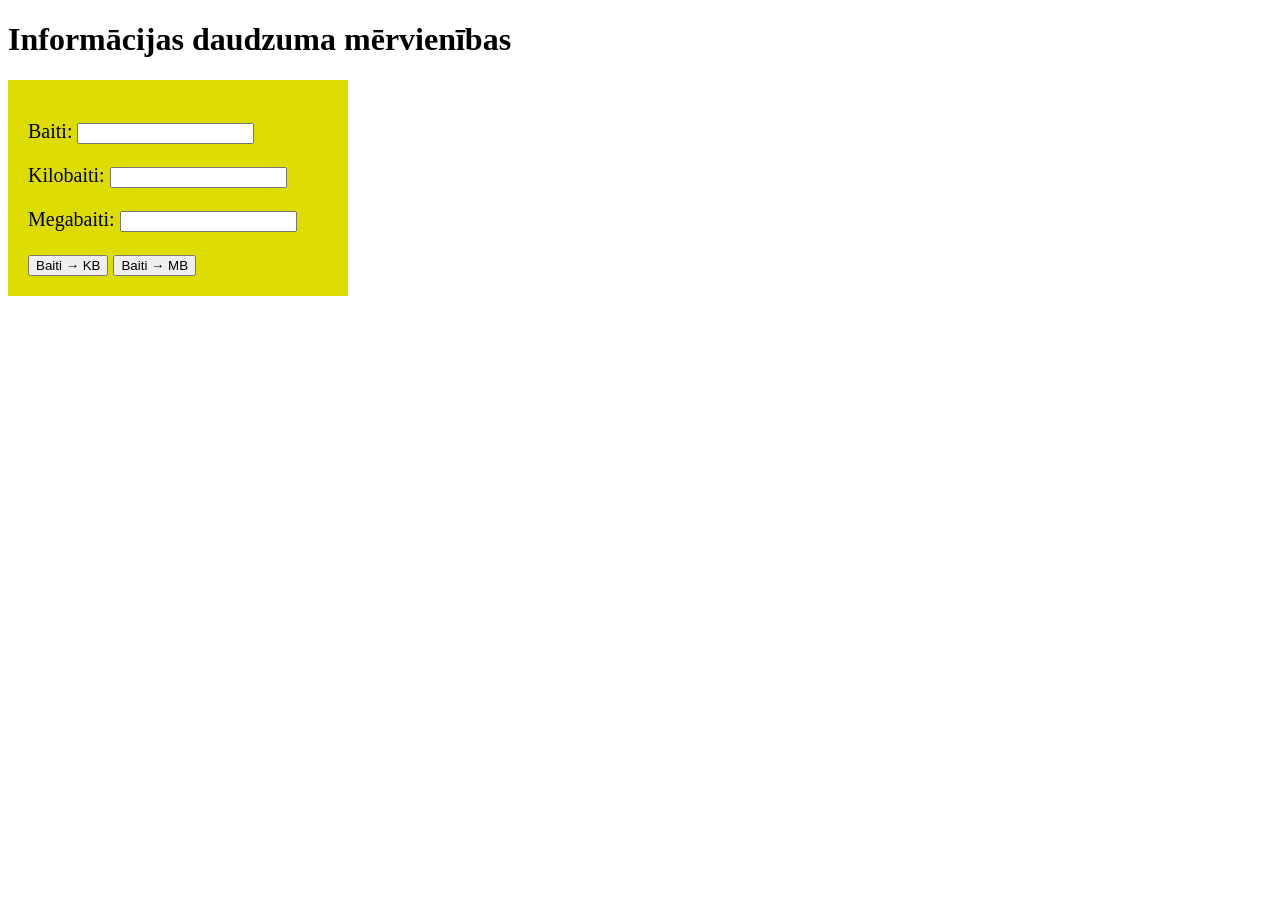
==== mervienibas.html @ b91d89f2 "" ====
<!DOCTYPE html>
<!--
Click nbfs://nbhost/SystemFileSystem/Templates/Licenses/license-default.txt to change this license
Click nbfs://nbhost/SystemFileSystem/Templates/ClientSide/html.html to edit this template
-->
<!DOCTYPE html>
<html>
<head>
<meta charset="UTF-8">
<title>Mērvienības</title>

<style>
body {
    background-image: url("cipari.jpg");
}

form {
    font-size: 20px;
    background-color: rgb(220,220,0);
    padding: 20px;
    width: 300px;
}
</style>

</head>

<body>

<h1>Informācijas daudzuma mērvienības</h1>

<form>

<p>
Baiti:
<input type="number" id="baiti">
</p>

<p>
Kilobaiti:
<input type="number" id="kb">
</p>

<p>
Megabaiti:
<input type="number" id="mb">
</p>

<input type="button" value="Baiti → KB" onclick="uzKB()">
<input type="button" value="Baiti → MB" onclick="uzMB()">

</form>

<script>
function uzKB() {
    let b = Number(document.getElementById("baiti").value);
    document.getElementById("kb").value = b / 1024;
}

function uzMB() {
    let b = Number(document.getElementById("baiti").value);
    document.getElementById("mb").value = b / (1024 * 1024);
}
</script>

</body>
</html>
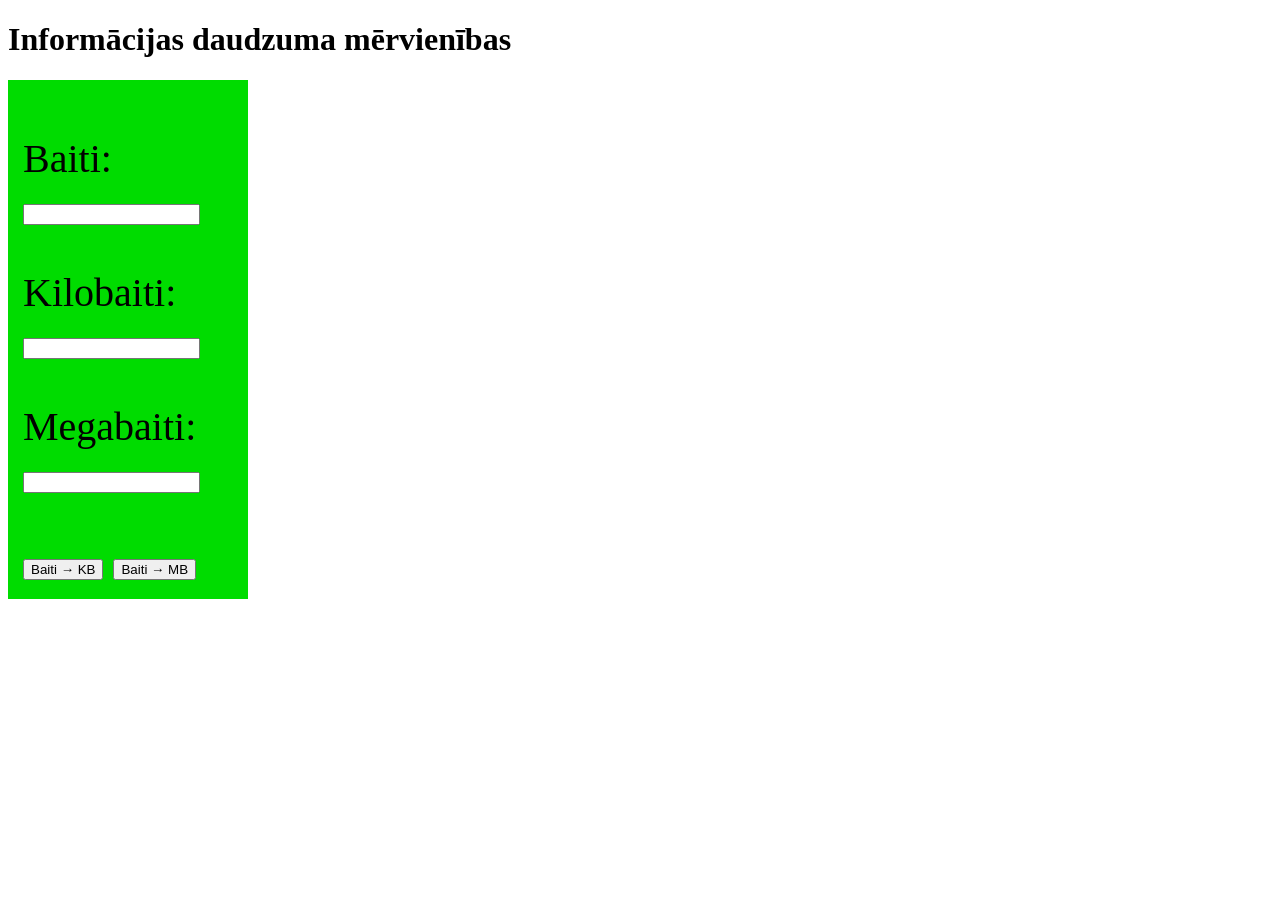
==== commit 09e8e826: "Update mervienibas.html" ====
--- a/mervienibas.html
+++ b/mervienibas.html
@@ -15,10 +15,10 @@
 }
 
 form {
-    font-size: 20px;
-    background-color: rgb(220,220,0);
-    padding: 20px;
-    width: 300px;
+    font-size: 40px;
+    background-color: rgb(0,220,0);
+    padding: 15px;
+    width: 210px;
 }
 </style>
 
@@ -63,4 +63,4 @@
 </script>
 
 </body>
-</html>+</html>
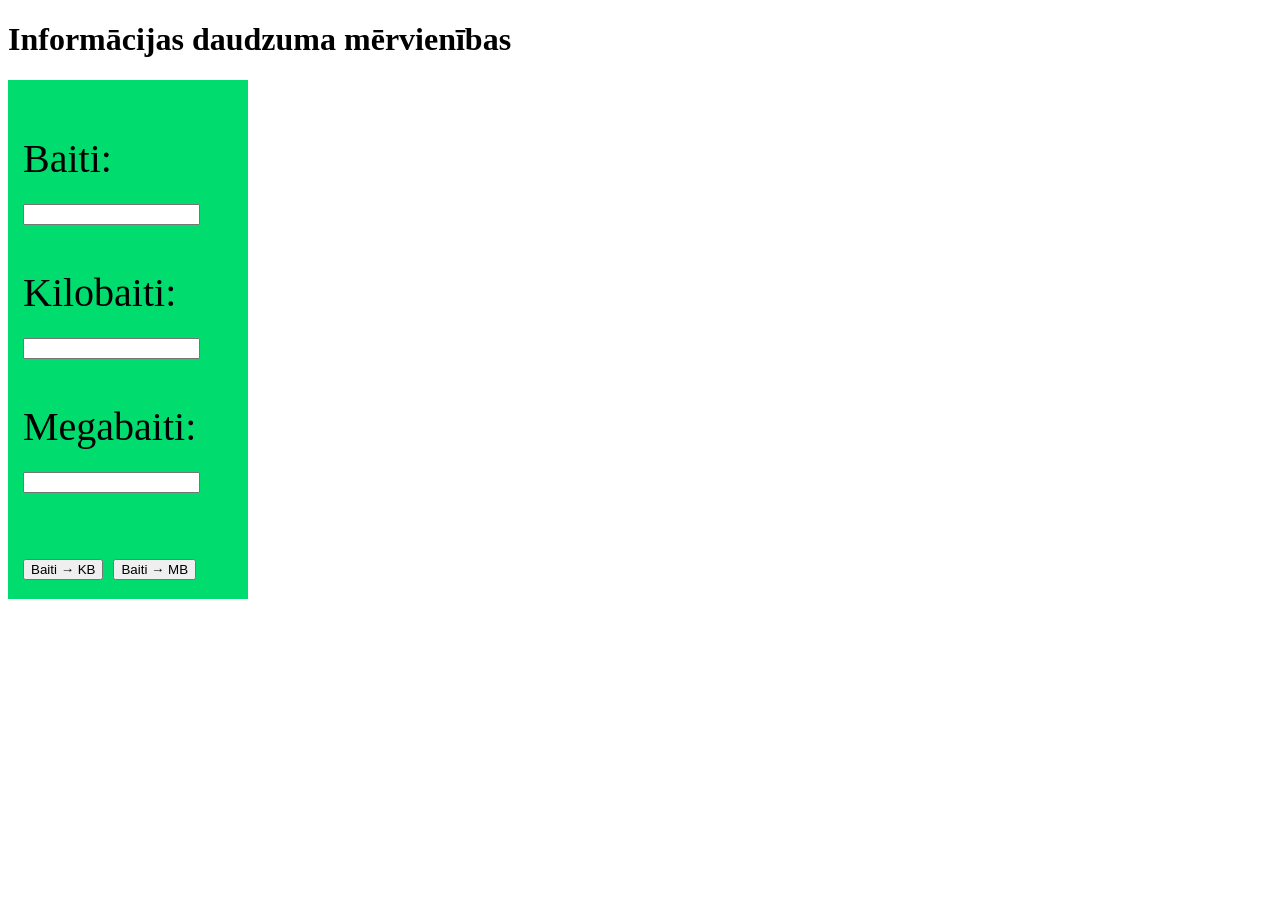
==== commit f5d04c1a: "Update mervienibas.html" ====
--- a/mervienibas.html
+++ b/mervienibas.html
@@ -16,7 +16,7 @@
 
 form {
     font-size: 40px;
-    background-color: rgb(0,220,0);
+    background-color: rgb(0,220,110);
     padding: 15px;
     width: 210px;
 }
